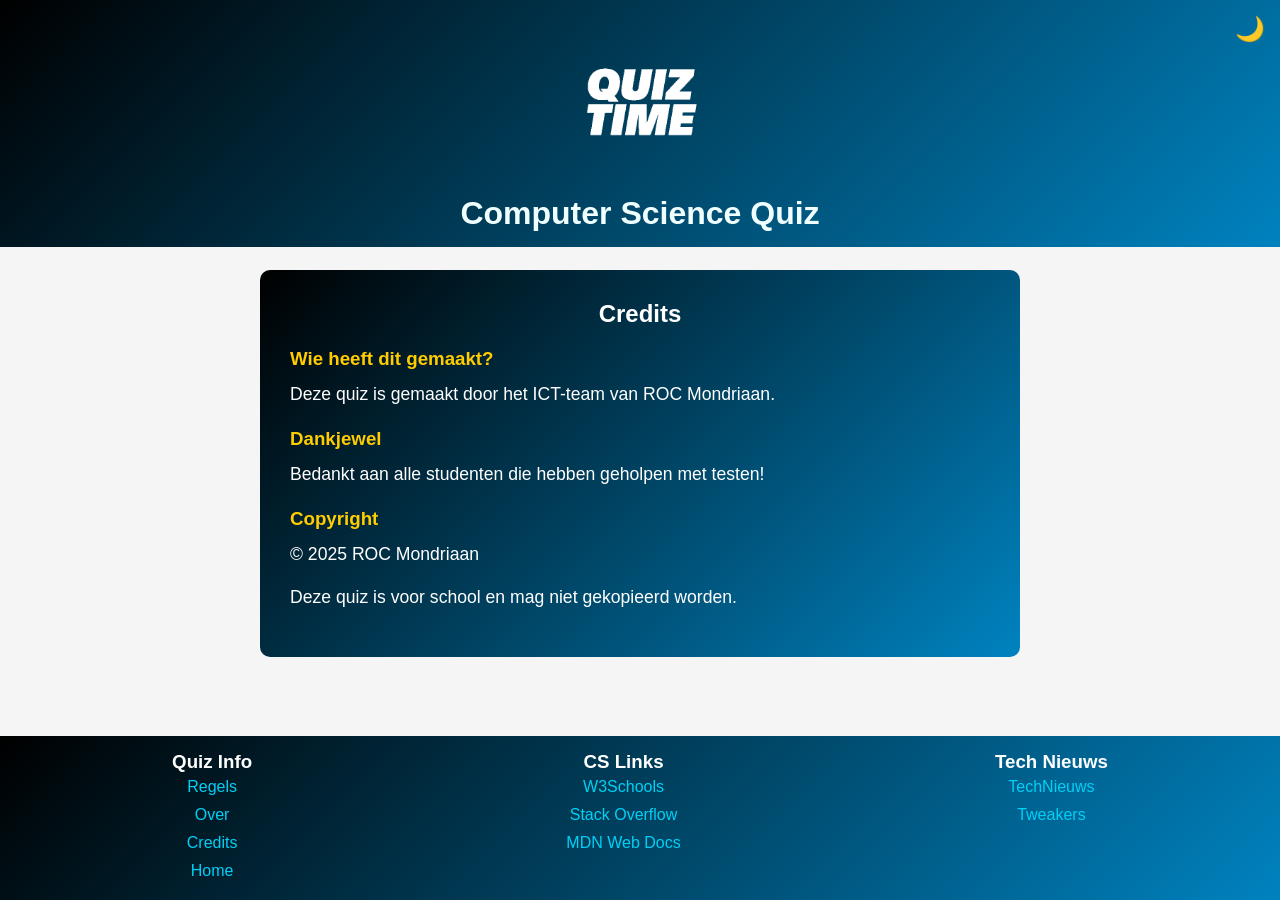
==== credits.html @ 91f763cc "save" ====
<!DOCTYPE html>
<html lang="nl">
<head>
    <meta charset="UTF-8">
    <meta name="viewport" content="width=device-width, initial-scale=1.0">
    <title>Credits - Computer Science Quiz</title>
    <link rel="stylesheet" href="css/credits.css">
</head>
<body>
    <div class="container">
        <header>
            <div class="logo"><img src="img/Quiz-Logo.png" alt="Quiz Logo"></div>
            <h1>Computer Science Quiz</h1>
            <div class="theme-toggle" id="themeToggle">🌙</div>
        </header>
        <main>
            <div class="credits-container">
                <h2>Credits</h2>
                <div class="credits-content">
                    <section>
                        <h3>Wie heeft dit gemaakt?</h3>
                        <p>Deze quiz is gemaakt door het ICT-team van ROC Mondriaan.</p>
                    </section>

                    <section>
                        <h3>Dankjewel</h3>
                        <p>Bedankt aan alle studenten die hebben geholpen met testen!</p>
                    </section>

                    <section>
                        <h3>Copyright</h3>
                        <p>© 2025 ROC Mondriaan</p>
                        <p>Deze quiz is voor school en mag niet gekopieerd worden.</p>
                    </section>
                </div>
            </div>
        </main>
        <footer>
            <div class="info">
                <h3>Quiz Info</h3>
                <a href="regels.html">Regels</a>
                <a href="over.html">Over</a>
                <a href="credits.html">Credits</a>
                <a href="index.html">Home</a>
            </div>
            <div class="links">
                <h3>CS Links</h3>
                <a href="https://www.w3schools.com/" target="_blank">W3Schools</a>
                <a href="https://stackoverflow.com/" target="_blank">Stack Overflow</a>
                <a href="https://developer.mozilla.org/" target="_blank">MDN Web Docs</a>
            </div>
            <div class="news">
                <h3>Tech Nieuws</h3>
                <a href="https://technieuws.com/" target="_blank">TechNieuws</a>
                <a href="https://tweakers.net/" target="_blank">Tweakers</a>
            </div>
        </footer>
        <script>
            // Theme toggle functionaliteit
            const themeToggle = document.querySelector('#themeToggle');
            const body = document.body;
            
            // Controleer opgeslagen thema
            const savedTheme = localStorage.getItem('theme') || 'light';
            if (savedTheme === 'dark') {
                body.classList.add('dark-mode');
                themeToggle.textContent = '🌞';
            }
            
            // Toggle thema
            themeToggle.addEventListener('click', () => {
                body.classList.toggle('dark-mode');
                const isDarkMode = body.classList.contains('dark-mode');
                localStorage.setItem('theme', isDarkMode ? 'dark' : 'light');
                themeToggle.textContent = isDarkMode ? '🌞' : '🌙';
            });
        </script>
    </div>
</body>
</html>
---- css/credits.css ----
* {
    margin: 0;
    padding: 0;
    box-sizing: border-box;
    font-family: Arial, sans-serif;
}

.container {
    display: grid;
    grid-template-rows: auto 1fr auto;
    min-height: 100vh;
    gap: 3px;
}

/* Light mode styles */
body {
    background-color: #f5f5f5;
    color: #333;
}

header {
    display: flex;
    flex-direction: column;
    align-items: center;
    justify-content: center;
    padding: 15px;
    background: linear-gradient(-45deg, #00aeff, #000000, #00aeff, #000000);
    background-size: 400% 400%;
    animation: gradient 15s ease infinite;
    position: relative;
}

@keyframes gradient {
    0% { background-position: 0% 50%; }
    50% { background-position: 100% 50%; }
    100% { background-position: 0% 50%; }
}

.logo img {
    max-width: 170px;
    height: auto;
    display: block;
}

h1 {
    margin-top: 10px;
    text-align: center;
    color: azure;
}

.theme-toggle {
    cursor: pointer;
    position: absolute;
    right: 15px;
    top: 15px;
    font-size: 1.5rem;
    color: white;
    background: none;
    border: none;
}

main {
    padding: 20px;
    max-width: 800px;
    margin: 0 auto;
    width: 100%;
}

.credits-container {
    background: linear-gradient(-45deg, #00aeff, #000000, #00aeff, #000000);
    background-size: 400% 400%;
    animation: gradient 15s ease infinite;
    color: white;
    padding: 30px;
    border-radius: 10px;
}

.credits-container h2 {
    text-align: center;
    margin-bottom: 20px;
    color: white;
}

.credits-container h3 {
    margin: 20px 0 10px;
    color: #ffcc00;
}

.credits-container p {
    margin-bottom: 15px;
    line-height: 1.6;
    font-size: 1.1rem;
}

footer {
    display: flex;
    justify-content: space-around;
    background: linear-gradient(-45deg, #00aeff, #000000, #00aeff, #000000);
    background-size: 400% 400%;
    animation: gradient 15s ease infinite;
    padding: 15px;
}

footer div {
    display: flex;
    flex-direction: column;
    align-items: center;
}

footer a {
    text-decoration: none;
    color: rgb(0, 208, 245);
    margin: 5px 0;
}

footer h3 {
    color: white;
}

/* Dark mode styles */
body.dark-mode {
    background-color: #121212;
    color: #ffffff;
}

body.light-mode {
    background-color: #f5f5f5;
    color: #333333;
}

/* Responsive design */
@media (max-width: 768px) {
    main {
        padding: 15px;
    }
    
    .credits-container {
        padding: 20px;
    }
    
    footer {
        flex-direction: column;
        align-items: center;
        gap: 15px;
    }
}

@media (max-width: 500px) {
    .logo img {
        max-width: 120px;
    }
    
    h1 {
        font-size: 1.5rem;
    }
    
    .credits-container {
        padding: 15px;
    }
    
    .credits-container p {
        font-size: 1rem;
    }
}
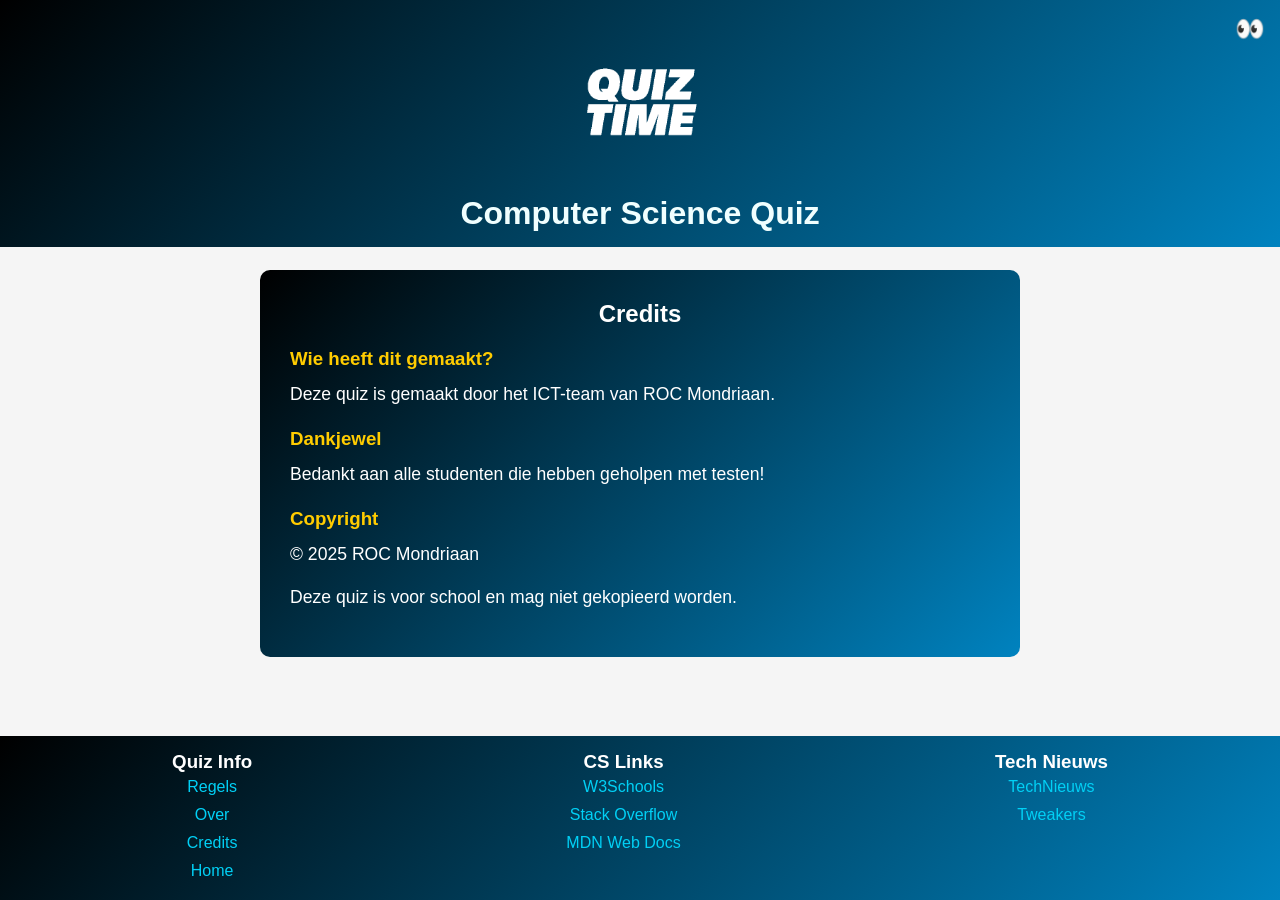
==== commit 378b121f: "save" ====
--- a/credits.html
+++ b/credits.html
@@ -56,23 +56,22 @@
             </div>
         </footer>
         <script>
-            // Theme toggle functionaliteit
             const themeToggle = document.querySelector('#themeToggle');
             const body = document.body;
-            
-            // Controleer opgeslagen thema
+        
             const savedTheme = localStorage.getItem('theme') || 'light';
             if (savedTheme === 'dark') {
                 body.classList.add('dark-mode');
-                themeToggle.textContent = '🌞';
+                themeToggle.innerHTML = '&#128065;'; // Open oog
+            } else {
+                themeToggle.innerHTML = '&#128064;'; // Dicht oog (of gebruik weer &#128065; als je maar één icoon wilt)
             }
-            
-            // Toggle thema
+        
             themeToggle.addEventListener('click', () => {
                 body.classList.toggle('dark-mode');
                 const isDarkMode = body.classList.contains('dark-mode');
                 localStorage.setItem('theme', isDarkMode ? 'dark' : 'light');
-                themeToggle.textContent = isDarkMode ? '🌞' : '🌙';
+                themeToggle.innerHTML = isDarkMode ? '&#128065;' : '&#128064;';
             });
         </script>
     </div>
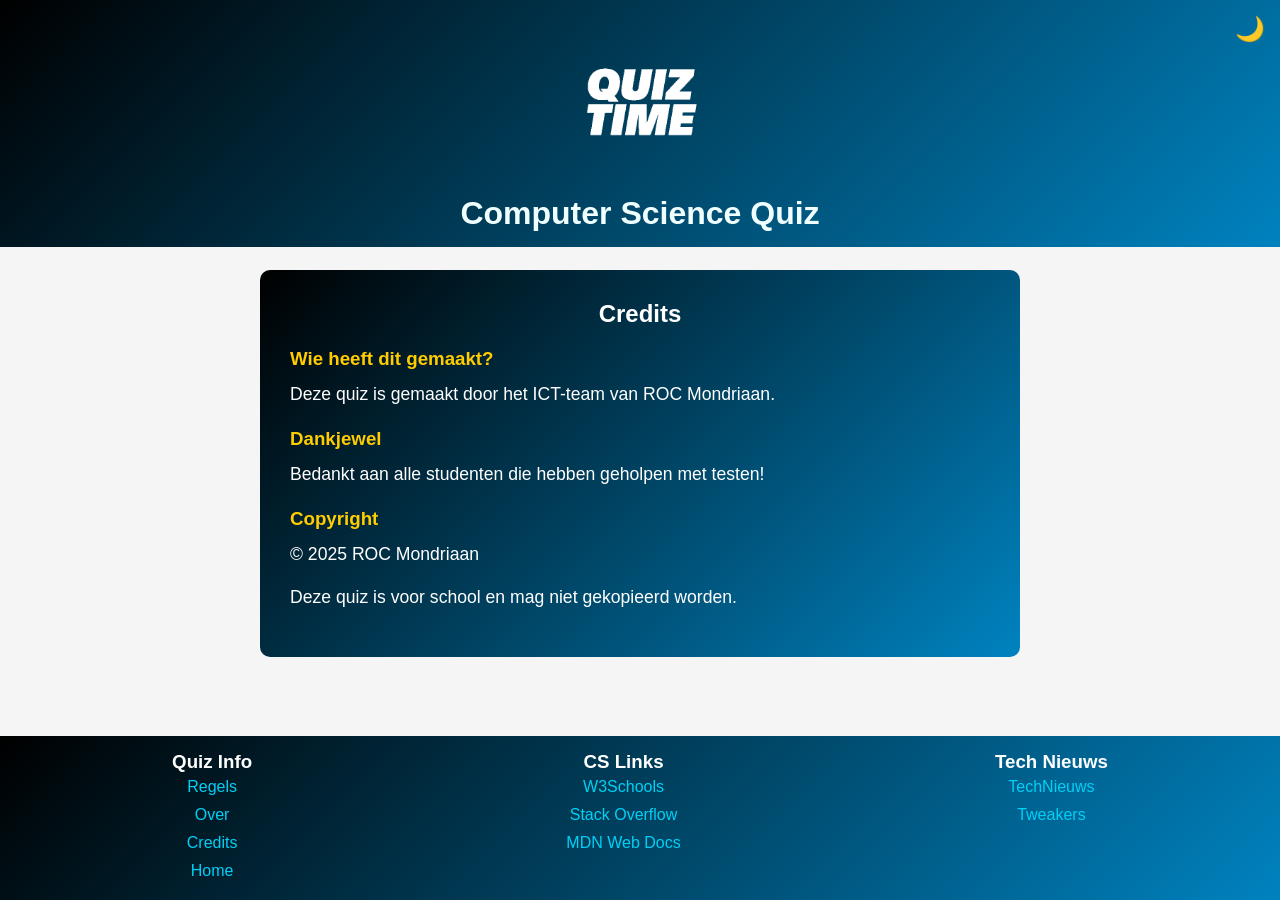
==== commit a1ba53e3: "save" ====
--- a/credits.html
+++ b/credits.html
@@ -62,16 +62,16 @@
             const savedTheme = localStorage.getItem('theme') || 'light';
             if (savedTheme === 'dark') {
                 body.classList.add('dark-mode');
-                themeToggle.innerHTML = '&#128065;'; // Open oog
+                themeToggle.innerHTML = '&#x1F31E;';  
             } else {
-                themeToggle.innerHTML = '&#128064;'; // Dicht oog (of gebruik weer &#128065; als je maar één icoon wilt)
+                themeToggle.innerHTML = '&#x1F319;';  
             }
         
             themeToggle.addEventListener('click', () => {
                 body.classList.toggle('dark-mode');
                 const isDarkMode = body.classList.contains('dark-mode');
                 localStorage.setItem('theme', isDarkMode ? 'dark' : 'light');
-                themeToggle.innerHTML = isDarkMode ? '&#128065;' : '&#128064;';
+                themeToggle.innerHTML = isDarkMode ? '&#x1F31E;' : '&#x1F319;';
             });
         </script>
     </div>
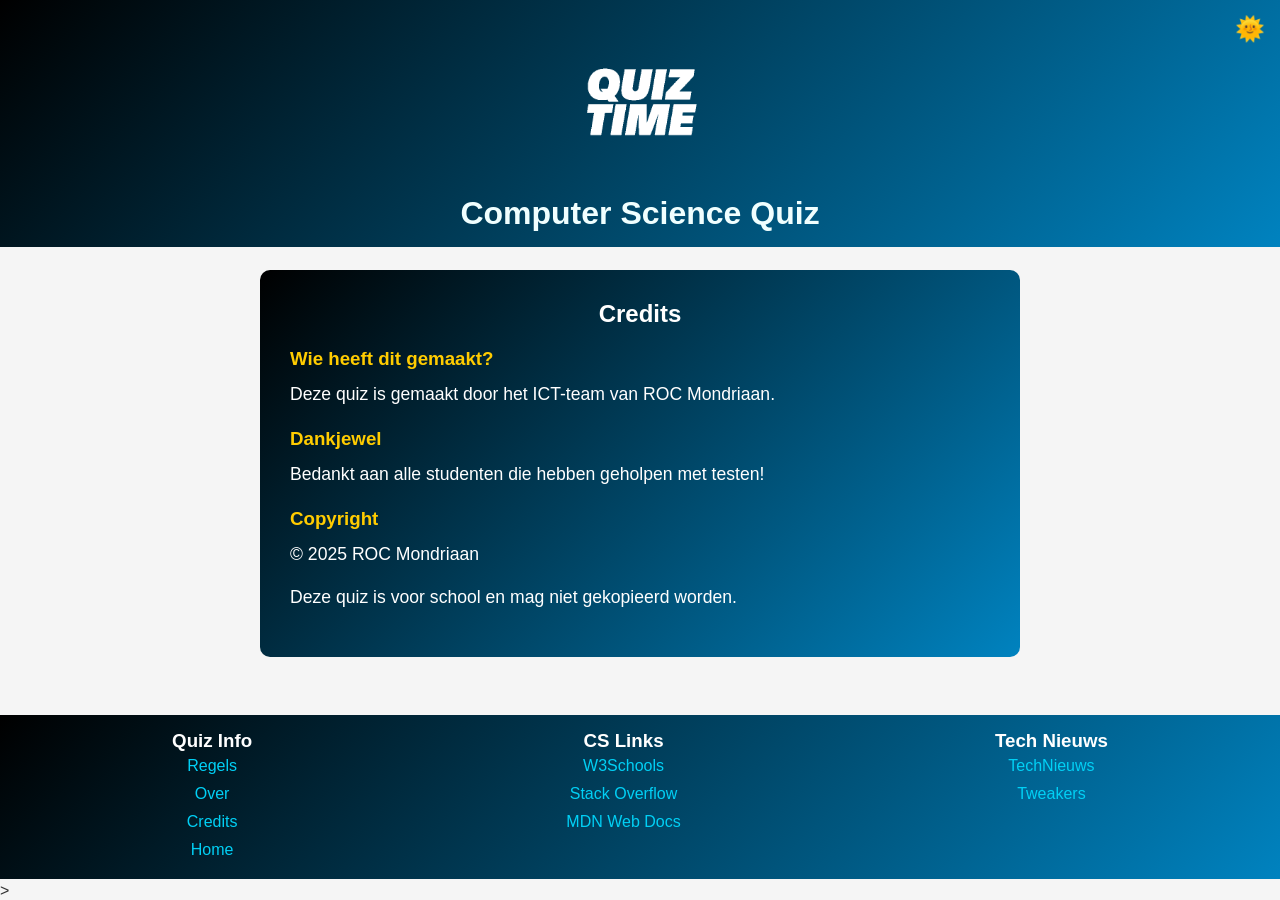
==== commit 3a43b56a: "save" ====
--- a/credits.html
+++ b/credits.html
@@ -62,18 +62,18 @@
             const savedTheme = localStorage.getItem('theme') || 'light';
             if (savedTheme === 'dark') {
                 body.classList.add('dark-mode');
+                themeToggle.innerHTML = '&#x1F319;';  
+            } else {
                 themeToggle.innerHTML = '&#x1F31E;';  
-            } else {
-                themeToggle.innerHTML = '&#x1F319;';  
             }
         
             themeToggle.addEventListener('click', () => {
                 body.classList.toggle('dark-mode');
                 const isDarkMode = body.classList.contains('dark-mode');
                 localStorage.setItem('theme', isDarkMode ? 'dark' : 'light');
-                themeToggle.innerHTML = isDarkMode ? '&#x1F31E;' : '&#x1F319;';
+                themeToggle.innerHTML = isDarkMode ?'&#x1F319;':'&#x1F31E;';
             });
-        </script>
+        </script>>
     </div>
 </body>
 </html>
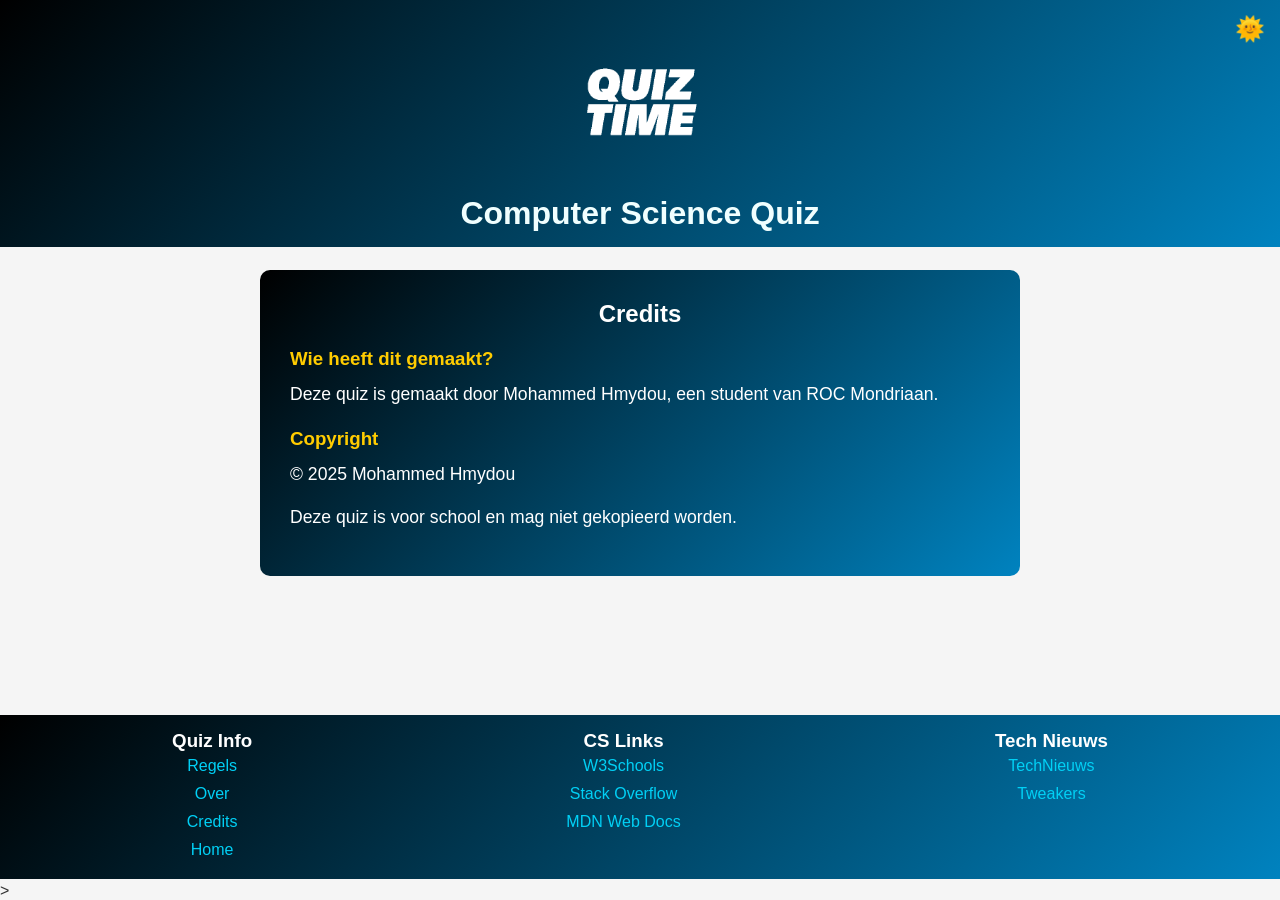
==== commit 6d6d0553: "save" ====
--- a/credits.html
+++ b/credits.html
@@ -19,17 +19,11 @@
                 <div class="credits-content">
                     <section>
                         <h3>Wie heeft dit gemaakt?</h3>
-                        <p>Deze quiz is gemaakt door het ICT-team van ROC Mondriaan.</p>
+                        <p>Deze quiz is gemaakt door Mohammed Hmydou, een student van ROC Mondriaan.</p>
                     </section>
-
-                    <section>
-                        <h3>Dankjewel</h3>
-                        <p>Bedankt aan alle studenten die hebben geholpen met testen!</p>
-                    </section>
-
                     <section>
                         <h3>Copyright</h3>
-                        <p>© 2025 ROC Mondriaan</p>
+                        <p>© 2025 Mohammed Hmydou</p>
                         <p>Deze quiz is voor school en mag niet gekopieerd worden.</p>
                     </section>
                 </div>
